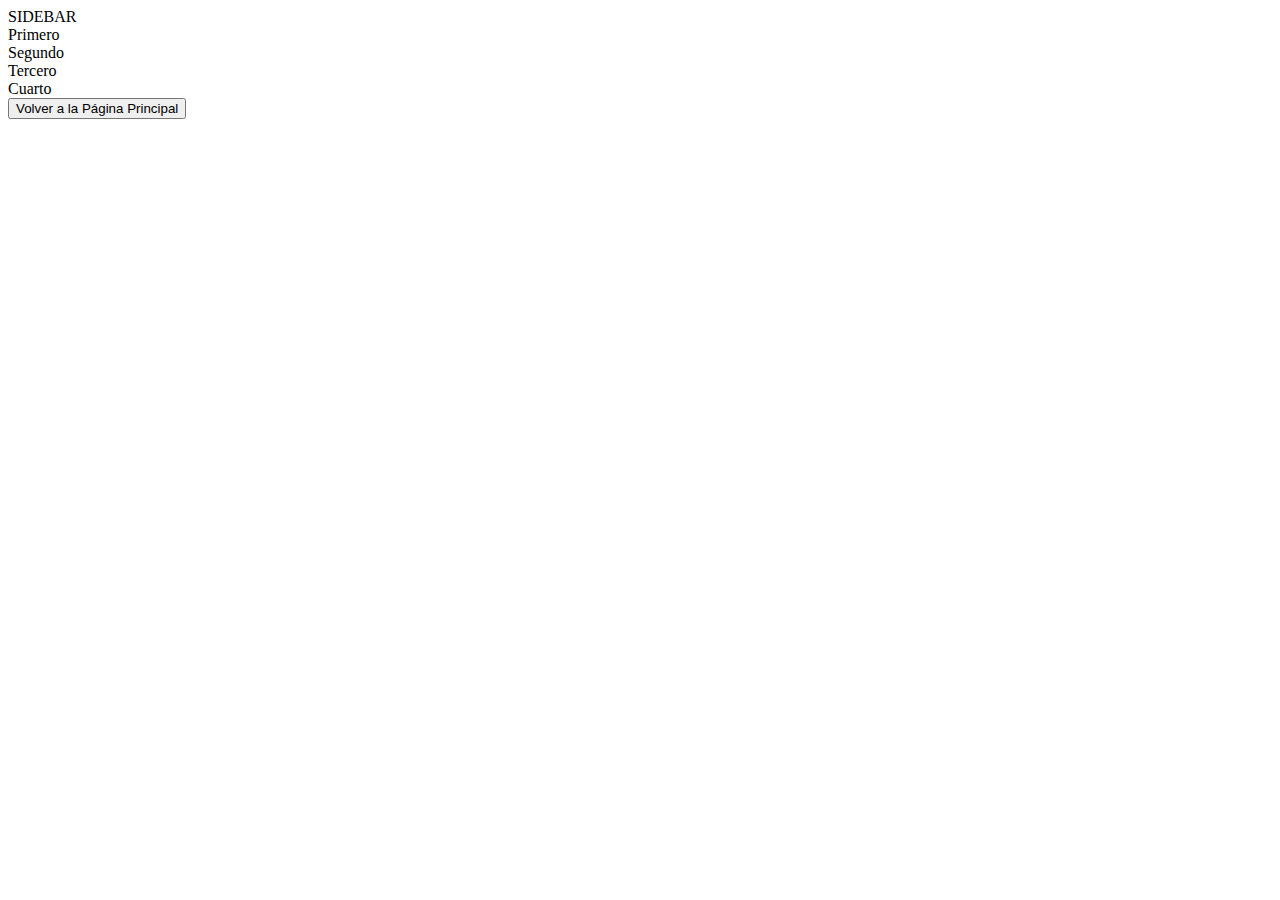
==== instituciones/isfdbv/informatica.html @ 42618af4 "Creacion del Proyecto Calculativa" ====
<!DOCTYPE html>
<html lang="es">
<head>
    <meta charset="UTF-8">
    <meta name="viewport" content="width=device-width, initial-scale=1.0">
    <title>Informática</title>
    <link rel="stylesheet" href="../css/styles.css">
    <script src="../js/include.js" defer></script>
</head>
<body>
    <!-- Contenedor donde se cargará el Header -->
    <div id="header" class="header"></div>


    <aside class="sidebar">
        SIDEBAR
    </aside>

    <article class="main">
        <div class="caja-cursado">
            <div class="caja-materias">
                Primero
            </div>
            <div class="caja-materias">
                Segundo
            </div>
            <div class="caja-materias">
                Tercero
            </div>
            <div class="caja-materias">
                Cuarto
            </div>
        </div>

        <button onclick="window.location.href='../index.html'">
            Volver a la Página Principal
        </button>
    </article>

    <!-- Contenedor donde se cargará el Footer -->
    <div id="footer" class="footer"></div>


    <script src="../js/include.js"></script>
    <script src="../js/theme.js"></script>
</body>
</html>
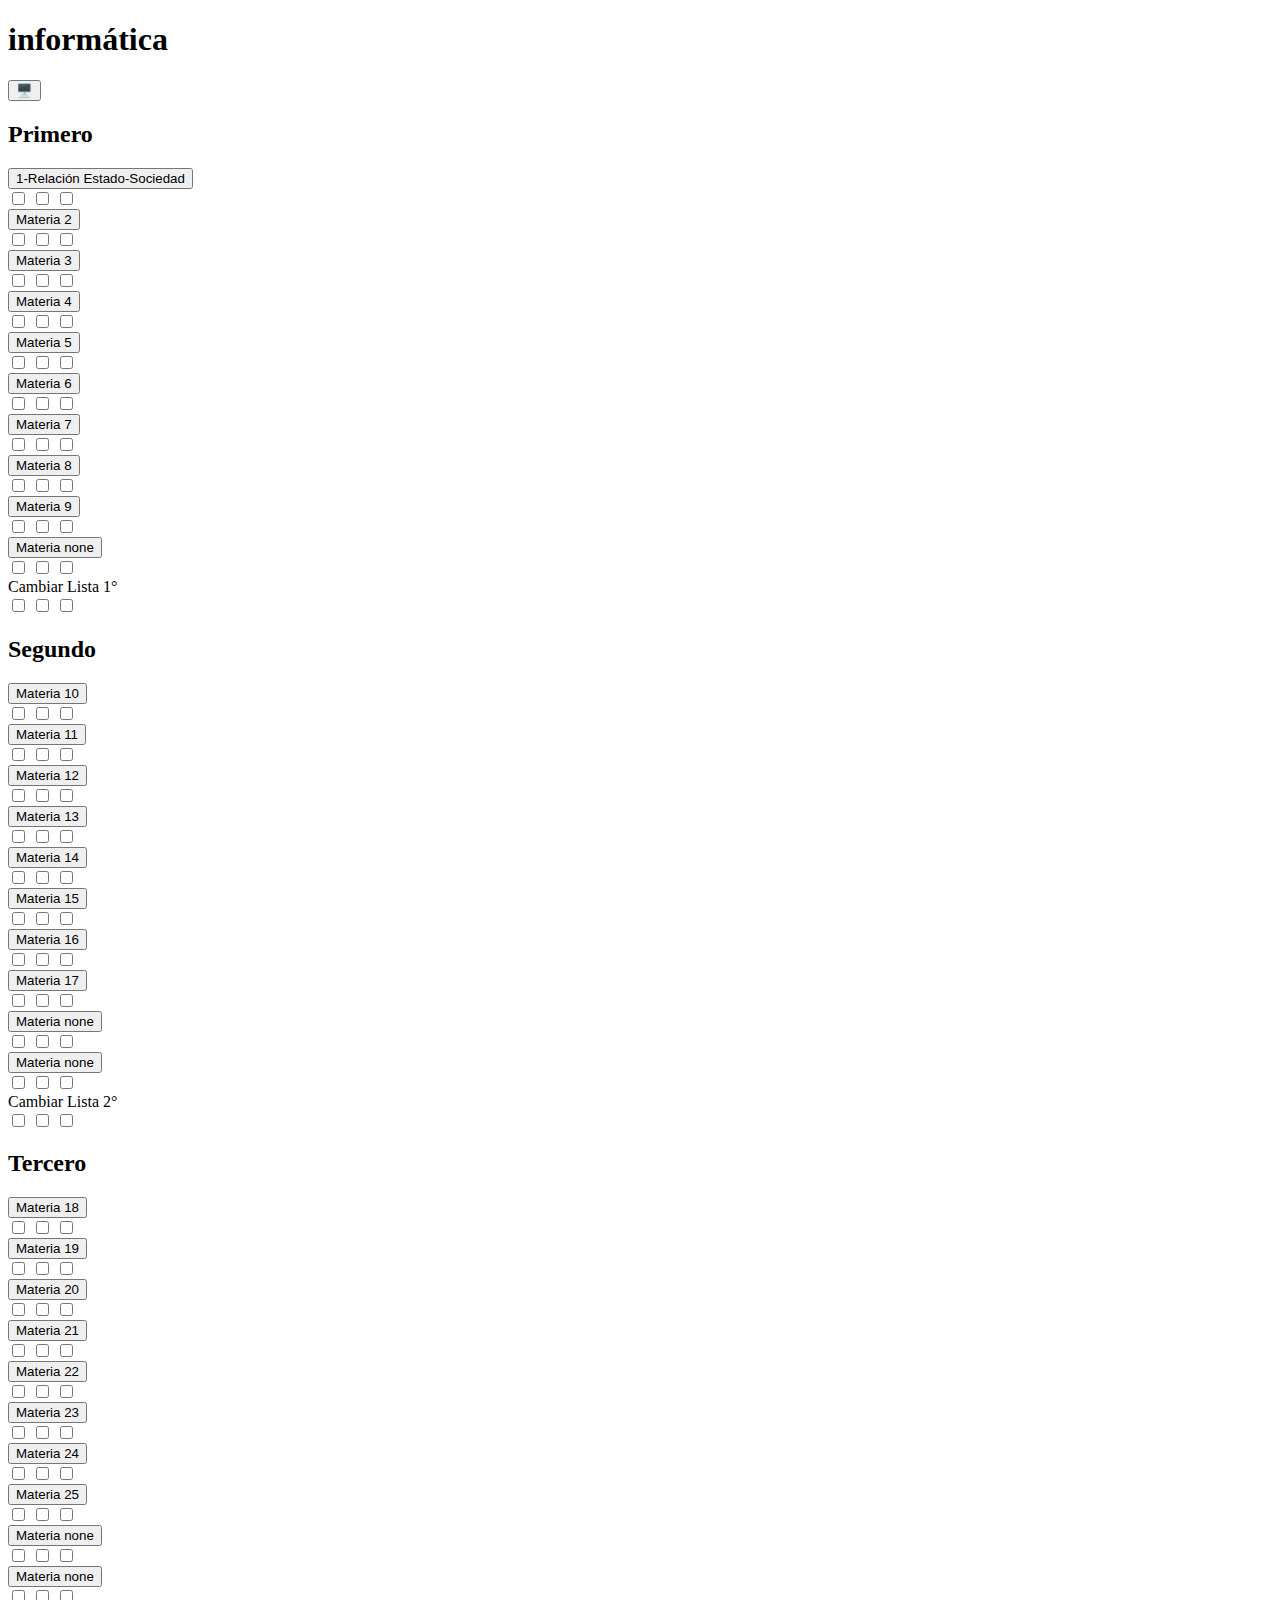
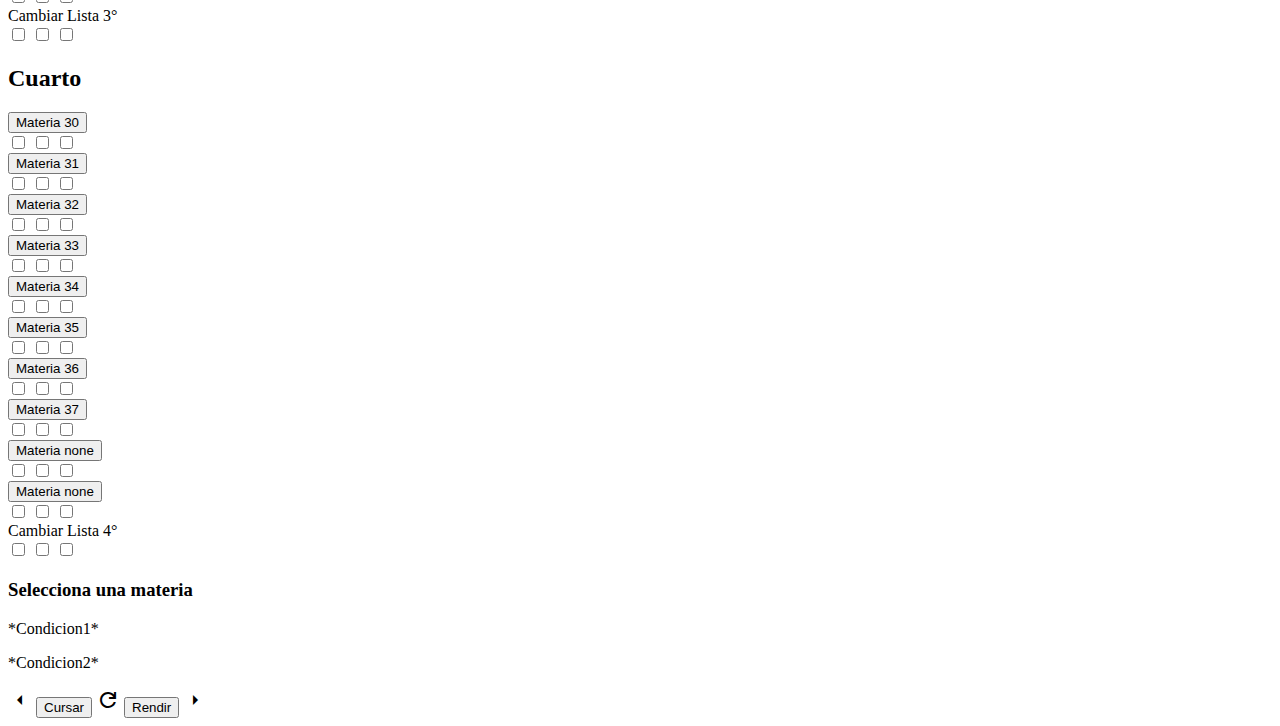
==== commit f378bdbf: "armado de la pantalla de inicio con barra lateral" ====
--- a/instituciones/isfdbv/informatica.html
+++ b/instituciones/isfdbv/informatica.html
@@ -2,46 +2,1034 @@
 <html lang="es">
 <head>
     <meta charset="UTF-8">
+    <meta http-equiv="X-UA-Compatible" content="IE=edge">
     <meta name="viewport" content="width=device-width, initial-scale=1.0">
+    <link href="https://fonts.googleapis.com/css2?family=Material+Symbols+Outlined" rel="stylesheet" />
+    <link rel="stylesheet" href="css/styles.css">
+    <link rel="apple-touch-icon" sizes="180x180" href="assets/logos/apple-touch-icon.png">
+    <link rel="icon" type="image/png" sizes="32x32" href="assets/logos/favicon-32x32.png">
+    <link rel="icon" type="image/png" sizes="16x16" href="assets/logos/favicon-16x16.png">
+    <link rel="manifest" href="assets/logos/site.webmanifest">
+
     <title>Informática</title>
-    <link rel="stylesheet" href="../css/styles.css">
-    <script src="../js/include.js" defer></script>
 </head>
-<body>
-    <!-- Contenedor donde se cargará el Header -->
-    <div id="header" class="header"></div>
+<body class="grid-container">
+    <header class="header">
+        <h1>informática</h1>
+        <nav class="navbar">
+            <button id="theme-toggle" class="theme-button" aria-label="Cambiar tema">🖥️</button>
 
-
-    <aside class="sidebar">
-        SIDEBAR
-    </aside>
+            
+        </nav>
+    </header>
 
     <article class="main">
         <div class="caja-cursado">
+            <!-- Año 1 -->
             <div class="caja-materias">
-                Primero
+                <h2>Primero</h2>
+                <div class="botones-materias">
+                    <div class="materia-linea">
+                        <div class="materia-contenedor">
+                            <div class="materia-boton">
+                                <button class="materia-btn">1-Relación Estado-Sociedad</button>
+                            </div>
+                            <div class="materia-checkboxes">
+                                <label class="custom-checkbox">
+                                    <input type="checkbox" class="checkbox-materia" data-materia="Materia 1" data-checkbox="1">
+                                    <span class="checkmark"></span>
+                                </label>
+                                <label class="custom-checkbox">
+                                    <input type="checkbox" class="checkbox-materia" data-materia="Materia 1" data-checkbox="2">
+                                    <span class="checkmark"></span>
+                                </label>
+                                <label class="custom-checkbox">
+                                    <input type="checkbox" class="checkbox-materia" data-materia="Materia 1" data-checkbox="3">
+                                    <span class="checkmark"></span>
+                                </label>
+                            </div>
+                        </div>
+                    </div>
+                
+                    <!-- Materia 2 -->
+                    <div class="materia-linea">
+                        <div class="materia-contenedor">
+                            <div class="materia-boton">
+                                <button class="materia-btn">Materia 2</button>
+                            </div>
+                            <div class="materia-checkboxes">
+                                <label class="custom-checkbox">
+                                    <input type="checkbox" class="checkbox-materia" data-materia="Materia 2" data-checkbox="1">
+                                    <span class="checkmark"></span>
+                                </label>
+                                <label class="custom-checkbox">
+                                    <input type="checkbox" class="checkbox-materia" data-materia="Materia 2" data-checkbox="2">
+                                    <span class="checkmark"></span>
+                                </label>
+                                <label class="custom-checkbox">
+                                    <input type="checkbox" class="checkbox-materia" data-materia="Materia 2" data-checkbox="3">
+                                    <span class="checkmark"></span>
+                                </label>
+                            </div>
+                        </div>
+                    </div>
+                
+                    <!-- Materia 3 -->
+                    <div class="materia-linea">
+                        <div class="materia-contenedor">
+                            <div class="materia-boton">
+                                <button class="materia-btn">Materia 3</button>
+                            </div>
+                            <div class="materia-checkboxes">
+                                <label class="custom-checkbox">
+                                    <input type="checkbox" class="checkbox-materia" data-materia="Materia 3" data-checkbox="1">
+                                    <span class="checkmark"></span>
+                                </label>
+                                <label class="custom-checkbox">
+                                    <input type="checkbox" class="checkbox-materia" data-materia="Materia 3" data-checkbox="2">
+                                    <span class="checkmark"></span>
+                                </label>
+                                <label class="custom-checkbox">
+                                    <input type="checkbox" class="checkbox-materia" data-materia="Materia 3" data-checkbox="3">
+                                    <span class="checkmark"></span>
+                                </label>
+                            </div>
+                        </div>
+                    </div>
+                    <!-- Materia 4 -->
+                    <div class="materia-linea">
+                        <div class="materia-contenedor">
+                            <div class="materia-boton">
+                                <button class="materia-btn">Materia 4</button>
+                            </div>
+                            <div class="materia-checkboxes">
+                                <label class="custom-checkbox">
+                                    <input type="checkbox" class="checkbox-materia" data-materia="Materia 4" data-checkbox="1">
+                                    <span class="checkmark"></span>
+                                </label>
+                                <label class="custom-checkbox">
+                                    <input type="checkbox" class="checkbox-materia" data-materia="Materia 4" data-checkbox="2">
+                                    <span class="checkmark"></span>
+                                </label>
+                                <label class="custom-checkbox">
+                                    <input type="checkbox" class="checkbox-materia" data-materia="Materia 4" data-checkbox="3">
+                                    <span class="checkmark"></span>
+                                </label>
+                            </div>
+                        </div>
+                    </div>
+                
+                    <!-- Materia 5 -->
+                    <div class="materia-linea">
+                        <div class="materia-contenedor">
+                            <div class="materia-boton">
+                                <button class="materia-btn">Materia 5</button>
+                            </div>
+                            <div class="materia-checkboxes">
+                                <label class="custom-checkbox">
+                                    <input type="checkbox" class="checkbox-materia" data-materia="Materia 5" data-checkbox="1">
+                                    <span class="checkmark"></span>
+                                </label>
+                                <label class="custom-checkbox">
+                                    <input type="checkbox" class="checkbox-materia" data-materia="Materia 5" data-checkbox="2">
+                                    <span class="checkmark"></span>
+                                </label>
+                                <label class="custom-checkbox">
+                                    <input type="checkbox" class="checkbox-materia" data-materia="Materia 5" data-checkbox="3">
+                                    <span class="checkmark"></span>
+                                </label>
+                            </div>
+                        </div>
+                    </div>
+                
+                    <!-- Materia 6 -->
+                    <div class="materia-linea">
+                        <div class="materia-contenedor">
+                            <div class="materia-boton">
+                                <button class="materia-btn">Materia 6</button>
+                            </div>
+                            <div class="materia-checkboxes">
+                                <label class="custom-checkbox">
+                                    <input type="checkbox" class="checkbox-materia" data-materia="Materia 6" data-checkbox="1">
+                                    <span class="checkmark"></span>
+                                </label>
+                                <label class="custom-checkbox">
+                                    <input type="checkbox" class="checkbox-materia" data-materia="Materia 6" data-checkbox="2">
+                                    <span class="checkmark"></span>
+                                </label>
+                                <label class="custom-checkbox">
+                                    <input type="checkbox" class="checkbox-materia" data-materia="Materia 6" data-checkbox="3">
+                                    <span class="checkmark"></span>
+                                </label>
+                            </div>
+                        </div>
+                    </div>
+                
+                    <!-- Materia 7 -->
+                    <div class="materia-linea">
+                        <div class="materia-contenedor">
+                            <div class="materia-boton">
+                                <button class="materia-btn">Materia 7</button>
+                            </div>
+                            <div class="materia-checkboxes">
+                                <label class="custom-checkbox">
+                                    <input type="checkbox" class="checkbox-materia" data-materia="Materia 7" data-checkbox="1">
+                                    <span class="checkmark"></span>
+                                </label>
+                                <label class="custom-checkbox">
+                                    <input type="checkbox" class="checkbox-materia" data-materia="Materia 7" data-checkbox="2">
+                                    <span class="checkmark"></span>
+                                </label>
+                                <label class="custom-checkbox">
+                                    <input type="checkbox" class="checkbox-materia" data-materia="Materia 7" data-checkbox="3">
+                                    <span class="checkmark"></span>
+                                </label>
+                            </div>
+                        </div>
+                    </div>
+                
+                    <!-- Materia 8 -->
+                    <div class="materia-linea">
+                        <div class="materia-contenedor">
+                            <div class="materia-boton">
+                                <button class="materia-btn">Materia 8</button>
+                            </div>
+                            <div class="materia-checkboxes">
+                                <label class="custom-checkbox">
+                                    <input type="checkbox" class="checkbox-materia" data-materia="Materia 8" data-checkbox="1">
+                                    <span class="checkmark"></span>
+                                </label>
+                                <label class="custom-checkbox">
+                                    <input type="checkbox" class="checkbox-materia" data-materia="Materia 8" data-checkbox="2">
+                                    <span class="checkmark"></span>
+                                </label>
+                                <label class="custom-checkbox">
+                                    <input type="checkbox" class="checkbox-materia" data-materia="Materia 8" data-checkbox="3">
+                                    <span class="checkmark"></span>
+                                </label>
+                            </div>
+                        </div>
+                    </div>
+                
+                    <!-- Materia 9 -->
+                    <div class="materia-linea">
+                        <div class="materia-contenedor">
+                            <div class="materia-boton">
+                                <button class="materia-btn">Materia 9</button>
+                            </div>
+                            <div class="materia-checkboxes">
+                                <label class="custom-checkbox">
+                                    <input type="checkbox" class="checkbox-materia" data-materia="Materia 9" data-checkbox="1">
+                                    <span class="checkmark"></span>
+                                </label>
+                                <label class="custom-checkbox">
+                                    <input type="checkbox" class="checkbox-materia" data-materia="Materia 9" data-checkbox="2">
+                                    <span class="checkmark"></span>
+                                </label>
+                                <label class="custom-checkbox">
+                                    <input type="checkbox" class="checkbox-materia" data-materia="Materia 9" data-checkbox="3">
+                                    <span class="checkmark"></span>
+                                </label>
+                            </div>
+                        </div>
+                    </div>
+                    <!-- Materia none -->
+                    <div class="materia-none">
+                        <div class="materia-contenedor">
+                            <div class="materia-boton">
+                                <button class="materia-btn">Materia none</button>
+                            </div>
+                            <div class="materia-checkboxes">
+                                <label class="custom-checkbox">
+                                    <input type="checkbox" class="checkbox-materia" data-materia="Materia none" data-checkbox="1">
+                                    <span class="checkmark"></span>
+                                </label>
+                                <label class="custom-checkbox">
+                                    <input type="checkbox" class="checkbox-materia" data-materia="Materia none" data-checkbox="2">
+                                    <span class="checkmark"></span>
+                                </label>
+                                <label class="custom-checkbox">
+                                    <input type="checkbox" class="checkbox-materia" data-materia="Materia none" data-checkbox="3">
+                                    <span class="checkmark"></span>
+                                </label>
+                            </div>
+                        </div>
+                    </div>
+                </div>
+                
+                <div class="caja-cambiador">
+                    <span class="cambiar-lista-text">Cambiar Lista 1°</span>
+                    <div class="materia-checkboxes">
+                        <label class="custom-checkbox">
+                            <input type="checkbox" class="checkbox-materia" data-materia="Materia 50" data-checkbox="1">
+                            <span class="checkmark"></span>
+                        </label>
+                        <label class="custom-checkbox">
+                            <input type="checkbox" class="checkbox-materia" data-materia="Materia 50" data-checkbox="2">
+                            <span class="checkmark"></span>
+                        </label>
+                        <label class="custom-checkbox">
+                            <input type="checkbox" class="checkbox-materia" data-materia="Materia 50" data-checkbox="3">
+                            <span class="checkmark"></span>
+                        </label>
+                    </div>
+                </div>
             </div>
+
+            <!-- Año 2 -->
             <div class="caja-materias">
-                Segundo
+                <h2>Segundo</h2>
+                <div class="botones-materias">
+                    <!-- Materia 10 -->
+                    <div class="materia-linea">
+                        <div class="materia-contenedor">
+                            <div class="materia-boton">
+                                <button class="materia-btn">Materia 10</button>
+                            </div>
+                            <div class="materia-checkboxes">
+                                <label class="custom-checkbox">
+                                    <input type="checkbox" class="checkbox-materia" data-materia="Materia 10" data-checkbox="1">
+                                    <span class="checkmark"></span>
+                                </label>
+                                <label class="custom-checkbox">
+                                    <input type="checkbox" class="checkbox-materia" data-materia="Materia 10" data-checkbox="2">
+                                    <span class="checkmark"></span>
+                                </label>
+                                <label class="custom-checkbox">
+                                    <input type="checkbox" class="checkbox-materia" data-materia="Materia 10" data-checkbox="3">
+                                    <span class="checkmark"></span>
+                                </label>
+                            </div>
+                        </div>
+                    </div>
+                    <!-- Materia 11 -->
+                    <div class="materia-linea">
+                        <div class="materia-contenedor">
+                            <div class="materia-boton">
+                                <button class="materia-btn">Materia 11</button>
+                            </div>
+                            <div class="materia-checkboxes">
+                                <label class="custom-checkbox">
+                                    <input type="checkbox" class="checkbox-materia" data-materia="Materia 11" data-checkbox="1">
+                                    <span class="checkmark"></span>
+                                </label>
+                                <label class="custom-checkbox">
+                                    <input type="checkbox" class="checkbox-materia" data-materia="Materia 11" data-checkbox="2">
+                                    <span class="checkmark"></span>
+                                </label>
+                                <label class="custom-checkbox">
+                                    <input type="checkbox" class="checkbox-materia" data-materia="Materia 11" data-checkbox="3">
+                                    <span class="checkmark"></span>
+                                </label>
+                            </div>
+                        </div>
+                    </div>
+                    <!-- Materia 12 -->
+                    <div class="materia-linea">
+                        <div class="materia-contenedor">
+                            <div class="materia-boton">
+                                <button class="materia-btn">Materia 12</button>
+                            </div>
+                            <div class="materia-checkboxes">
+                                <label class="custom-checkbox">
+                                    <input type="checkbox" class="checkbox-materia" data-materia="Materia 12" data-checkbox="1">
+                                    <span class="checkmark"></span>
+                                </label>
+                                <label class="custom-checkbox">
+                                    <input type="checkbox" class="checkbox-materia" data-materia="Materia 12" data-checkbox="2">
+                                    <span class="checkmark"></span>
+                                </label>
+                                <label class="custom-checkbox">
+                                    <input type="checkbox" class="checkbox-materia" data-materia="Materia 12" data-checkbox="3">
+                                    <span class="checkmark"></span>
+                                </label>
+                            </div>
+                        </div>
+                    </div>
+                    <!-- Materia 13 -->
+                    <div class="materia-linea">
+                        <div class="materia-contenedor">
+                            <div class="materia-boton">
+                                <button class="materia-btn">Materia 13</button>
+                            </div>
+                            <div class="materia-checkboxes">
+                                <label class="custom-checkbox">
+                                    <input type="checkbox" class="checkbox-materia" data-materia="Materia 13" data-checkbox="1">
+                                    <span class="checkmark"></span>
+                                </label>
+                                <label class="custom-checkbox">
+                                    <input type="checkbox" class="checkbox-materia" data-materia="Materia 13" data-checkbox="2">
+                                    <span class="checkmark"></span>
+                                </label>
+                                <label class="custom-checkbox">
+                                    <input type="checkbox" class="checkbox-materia" data-materia="Materia 13" data-checkbox="3">
+                                    <span class="checkmark"></span>
+                                </label>
+                            </div>
+                        </div>
+                    </div>
+                    <!-- Materia 14 -->
+                    <div class="materia-linea">
+                        <div class="materia-contenedor">
+                            <div class="materia-boton">
+                                <button class="materia-btn">Materia 14</button>
+                            </div>
+                            <div class="materia-checkboxes">
+                                <label class="custom-checkbox">
+                                    <input type="checkbox" class="checkbox-materia" data-materia="Materia 14" data-checkbox="1">
+                                    <span class="checkmark"></span>
+                                </label>
+                                <label class="custom-checkbox">
+                                    <input type="checkbox" class="checkbox-materia" data-materia="Materia 14" data-checkbox="2">
+                                    <span class="checkmark"></span>
+                                </label>
+                                <label class="custom-checkbox">
+                                    <input type="checkbox" class="checkbox-materia" data-materia="Materia 14" data-checkbox="3">
+                                    <span class="checkmark"></span>
+                                </label>
+                            </div>
+                        </div>
+                    </div>
+                    <!-- Materia 15 -->
+                    <div class="materia-linea">
+                        <div class="materia-contenedor">
+                            <div class="materia-boton">
+                                <button class="materia-btn">Materia 15</button>
+                            </div>
+                            <div class="materia-checkboxes">
+                                <label class="custom-checkbox">
+                                    <input type="checkbox" class="checkbox-materia" data-materia="Materia 15" data-checkbox="1">
+                                    <span class="checkmark"></span>
+                                </label>
+                                <label class="custom-checkbox">
+                                    <input type="checkbox" class="checkbox-materia" data-materia="Materia 15" data-checkbox="2">
+                                    <span class="checkmark"></span>
+                                </label>
+                                <label class="custom-checkbox">
+                                    <input type="checkbox" class="checkbox-materia" data-materia="Materia 15" data-checkbox="3">
+                                    <span class="checkmark"></span>
+                                </label>
+                            </div>
+                        </div>
+                    </div>
+                    <!-- Materia 16 -->
+                    <div class="materia-linea">
+                        <div class="materia-contenedor">
+                            <div class="materia-boton">
+                                <button class="materia-btn">Materia 16</button>
+                            </div>
+                            <div class="materia-checkboxes">
+                                <label class="custom-checkbox">
+                                    <input type="checkbox" class="checkbox-materia" data-materia="Materia 16" data-checkbox="1">
+                                    <span class="checkmark"></span>
+                                </label>
+                                <label class="custom-checkbox">
+                                    <input type="checkbox" class="checkbox-materia" data-materia="Materia 16" data-checkbox="2">
+                                    <span class="checkmark"></span>
+                                </label>
+                                <label class="custom-checkbox">
+                                    <input type="checkbox" class="checkbox-materia" data-materia="Materia 16" data-checkbox="3">
+                                    <span class="checkmark"></span>
+                                </label>
+                            </div>
+                        </div>
+                    </div>
+                    <!-- Materia 17 -->
+                    <div class="materia-linea">
+                        <div class="materia-contenedor">
+                            <div class="materia-boton">
+                                <button class="materia-btn">Materia 17</button>
+                            </div>
+                            <div class="materia-checkboxes">
+                                <label class="custom-checkbox">
+                                    <input type="checkbox" class="checkbox-materia" data-materia="Materia 17" data-checkbox="1">
+                                    <span class="checkmark"></span>
+                                </label>
+                                <label class="custom-checkbox">
+                                    <input type="checkbox" class="checkbox-materia" data-materia="Materia 17" data-checkbox="2">
+                                    <span class="checkmark"></span>
+                                </label>
+                                <label class="custom-checkbox">
+                                    <input type="checkbox" class="checkbox-materia" data-materia="Materia 17" data-checkbox="3">
+                                    <span class="checkmark"></span>
+                                </label>
+                            </div>
+                        </div>
+                    </div>
+                    <!-- Materia none -->
+                    <div class="materia-none">
+                        <div class="materia-contenedor">
+                            <div class="materia-boton">
+                                <button class="materia-btn">Materia none</button>
+                            </div>
+                            <div class="materia-checkboxes">
+                                <label class="custom-checkbox">
+                                    <input type="checkbox" class="checkbox-materia" data-materia="Materia none" data-checkbox="1">
+                                    <span class="checkmark"></span>
+                                </label>
+                                <label class="custom-checkbox">
+                                    <input type="checkbox" class="checkbox-materia" data-materia="Materia none" data-checkbox="2">
+                                    <span class="checkmark"></span>
+                                </label>
+                                <label class="custom-checkbox">
+                                    <input type="checkbox" class="checkbox-materia" data-materia="Materia none" data-checkbox="3">
+                                    <span class="checkmark"></span>
+                                </label>
+                            </div>
+                        </div>
+                    </div>
+                    <!-- Materia none -->
+                    <div class="materia-none">
+                        <div class="materia-contenedor">
+                            <div class="materia-boton">
+                                <button class="materia-btn">Materia none</button>
+                            </div>
+                            <div class="materia-checkboxes">
+                                <label class="custom-checkbox">
+                                    <input type="checkbox" class="checkbox-materia" data-materia="Materia none" data-checkbox="1">
+                                    <span class="checkmark"></span>
+                                </label>
+                                <label class="custom-checkbox">
+                                    <input type="checkbox" class="checkbox-materia" data-materia="Materia none" data-checkbox="2">
+                                    <span class="checkmark"></span>
+                                </label>
+                                <label class="custom-checkbox">
+                                    <input type="checkbox" class="checkbox-materia" data-materia="Materia none" data-checkbox="3">
+                                    <span class="checkmark"></span>
+                                </label>
+                            </div>
+                        </div>
+                    </div>
+                </div>
+                <div class="caja-cambiador">
+                    <span class="cambiar-lista-text">Cambiar Lista 2°</span>
+                    <div class="materia-checkboxes">
+                        <label class="custom-checkbox">
+                            <input type="checkbox" class="checkbox-materia" data-materia="Materia 51" data-checkbox="1">
+                            <span class="checkmark"></span>
+                        </label>
+                        <label class="custom-checkbox">
+                            <input type="checkbox" class="checkbox-materia" data-materia="Materia 51" data-checkbox="2">
+                            <span class="checkmark"></span>
+                        </label>
+                        <label class="custom-checkbox">
+                            <input type="checkbox" class="checkbox-materia" data-materia="Materia 51" data-checkbox="3">
+                            <span class="checkmark"></span>
+                        </label>
+                    </div>
+                </div>
             </div>
+
+            <!-- Año 3 -->
             <div class="caja-materias">
-                Tercero
+                <h2>Tercero</h2>
+                <div class="botones-materias">
+                    <!-- Materia 18 -->
+                    <div class="materia-linea">
+                        <div class="materia-contenedor">
+                            <div class="materia-boton">
+                                <button class="materia-btn">Materia 18</button>
+                            </div>
+                            <div class="materia-checkboxes">
+                                <label class="custom-checkbox">
+                                    <input type="checkbox" class="checkbox-materia" data-materia="Materia 18" data-checkbox="1">
+                                    <span class="checkmark"></span>
+                                </label>
+                                <label class="custom-checkbox">
+                                    <input type="checkbox" class="checkbox-materia" data-materia="Materia 18" data-checkbox="2">
+                                    <span class="checkmark"></span>
+                                </label>
+                                <label class="custom-checkbox">
+                                    <input type="checkbox" class="checkbox-materia" data-materia="Materia 18" data-checkbox="3">
+                                    <span class="checkmark"></span>
+                                </label>
+                            </div>
+                        </div>
+                    </div>
+
+                    <!-- Materia 19 -->
+                    <div class="materia-linea">
+                        <div class="materia-contenedor">
+                            <div class="materia-boton">
+                                <button class="materia-btn">Materia 19</button>
+                            </div>
+                            <div class="materia-checkboxes">
+                                <label class="custom-checkbox">
+                                    <input type="checkbox" class="checkbox-materia" data-materia="Materia 19" data-checkbox="1">
+                                    <span class="checkmark"></span>
+                                </label>
+                                <label class="custom-checkbox">
+                                    <input type="checkbox" class="checkbox-materia" data-materia="Materia 19" data-checkbox="2">
+                                    <span class="checkmark"></span>
+                                </label>
+                                <label class="custom-checkbox">
+                                    <input type="checkbox" class="checkbox-materia" data-materia="Materia 19" data-checkbox="3">
+                                    <span class="checkmark"></span>
+                                </label>
+                            </div>
+                        </div>
+                    </div>
+                    <!-- Materia 20 -->
+                    <div class="materia-linea">
+                        <div class="materia-contenedor">
+                            <div class="materia-boton">
+                                <button class="materia-btn">Materia 20</button>
+                            </div>
+                            <div class="materia-checkboxes">
+                                <label class="custom-checkbox">
+                                    <input type="checkbox" class="checkbox-materia" data-materia="Materia 20" data-checkbox="1">
+                                    <span class="checkmark"></span>
+                                </label>
+                                <label class="custom-checkbox">
+                                    <input type="checkbox" class="checkbox-materia" data-materia="Materia 20" data-checkbox="2">
+                                    <span class="checkmark"></span>
+                                </label>
+                                <label class="custom-checkbox">
+                                    <input type="checkbox" class="checkbox-materia" data-materia="Materia 20" data-checkbox="3">
+                                    <span class="checkmark"></span>
+                                </label>
+                            </div>
+                        </div>
+                    </div>
+                    <!-- Materia 21 -->
+                    <div class="materia-linea">
+                        <div class="materia-contenedor">
+                            <div class="materia-boton">
+                                <button class="materia-btn">Materia 21</button>
+                            </div>
+                            <div class="materia-checkboxes">
+                                <label class="custom-checkbox">
+                                    <input type="checkbox" class="checkbox-materia" data-materia="Materia 21" data-checkbox="1">
+                                    <span class="checkmark"></span>
+                                </label>
+                                <label class="custom-checkbox">
+                                    <input type="checkbox" class="checkbox-materia" data-materia="Materia 21" data-checkbox="2">
+                                    <span class="checkmark"></span>
+                                </label>
+                                <label class="custom-checkbox">
+                                    <input type="checkbox" class="checkbox-materia" data-materia="Materia 21" data-checkbox="3">
+                                    <span class="checkmark"></span>
+                                </label>
+                            </div>
+                        </div>
+                    </div>
+                    <!-- Materia 22 -->
+                    <div class="materia-linea">
+                        <div class="materia-contenedor">
+                            <div class="materia-boton">
+                                <button class="materia-btn">Materia 22</button>
+                            </div>
+                            <div class="materia-checkboxes">
+                                <label class="custom-checkbox">
+                                    <input type="checkbox" class="checkbox-materia" data-materia="Materia 22" data-checkbox="1">
+                                    <span class="checkmark"></span>
+                                </label>
+                                <label class="custom-checkbox">
+                                    <input type="checkbox" class="checkbox-materia" data-materia="Materia 22" data-checkbox="2">
+                                    <span class="checkmark"></span>
+                                </label>
+                                <label class="custom-checkbox">
+                                    <input type="checkbox" class="checkbox-materia" data-materia="Materia 22" data-checkbox="3">
+                                    <span class="checkmark"></span>
+                                </label>
+                            </div>
+                        </div>
+                    </div>
+                    <!-- Materia 23 -->
+                    <div class="materia-linea">
+                        <div class="materia-contenedor">
+                            <div class="materia-boton">
+                                <button class="materia-btn">Materia 23</button>
+                            </div>
+                            <div class="materia-checkboxes">
+                                <label class="custom-checkbox">
+                                    <input type="checkbox" class="checkbox-materia" data-materia="Materia 23" data-checkbox="1">
+                                    <span class="checkmark"></span>
+                                </label>
+                                <label class="custom-checkbox">
+                                    <input type="checkbox" class="checkbox-materia" data-materia="Materia 23" data-checkbox="2">
+                                    <span class="checkmark"></span>
+                                </label>
+                                <label class="custom-checkbox">
+                                    <input type="checkbox" class="checkbox-materia" data-materia="Materia 23" data-checkbox="3">
+                                    <span class="checkmark"></span>
+                                </label>
+                            </div>
+                        </div>
+                    </div>
+                    <!-- Materia 24 -->
+                    <div class="materia-linea">
+                        <div class="materia-contenedor">
+                            <div class="materia-boton">
+                                <button class="materia-btn">Materia 24</button>
+                            </div>
+                            <div class="materia-checkboxes">
+                                <label class="custom-checkbox">
+                                    <input type="checkbox" class="checkbox-materia" data-materia="Materia 24" data-checkbox="1">
+                                    <span class="checkmark"></span>
+                                </label>
+                                <label class="custom-checkbox">
+                                    <input type="checkbox" class="checkbox-materia" data-materia="Materia 24" data-checkbox="2">
+                                    <span class="checkmark"></span>
+                                </label>
+                                <label class="custom-checkbox">
+                                    <input type="checkbox" class="checkbox-materia" data-materia="Materia 24" data-checkbox="3">
+                                    <span class="checkmark"></span>
+                                </label>
+                            </div>
+                        </div>
+                    </div>
+                    <!-- Materia 25 -->
+                    <div class="materia-linea">
+                        <div class="materia-contenedor">
+                            <div class="materia-boton">
+                                <button class="materia-btn">Materia 25</button>
+                            </div>
+                            <div class="materia-checkboxes">
+                                <label class="custom-checkbox">
+                                    <input type="checkbox" class="checkbox-materia" data-materia="Materia 25" data-checkbox="1">
+                                    <span class="checkmark"></span>
+                                </label>
+                                <label class="custom-checkbox">
+                                    <input type="checkbox" class="checkbox-materia" data-materia="Materia 25" data-checkbox="2">
+                                    <span class="checkmark"></span>
+                                </label>
+                                <label class="custom-checkbox">
+                                    <input type="checkbox" class="checkbox-materia" data-materia="Materia 25" data-checkbox="3">
+                                    <span class="checkmark"></span>
+                                </label>
+                            </div>
+                        </div>
+                    </div>
+                    <!-- Materia none -->
+                    <div class="materia-none">
+                        <div class="materia-contenedor">
+                            <div class="materia-boton">
+                                <button class="materia-btn">Materia none</button>
+                            </div>
+                            <div class="materia-checkboxes">
+                                <label class="custom-checkbox">
+                                    <input type="checkbox" class="checkbox-materia" data-materia="Materia none" data-checkbox="1">
+                                    <span class="checkmark"></span>
+                                </label>
+                                <label class="custom-checkbox">
+                                    <input type="checkbox" class="checkbox-materia" data-materia="Materia none" data-checkbox="2">
+                                    <span class="checkmark"></span>
+                                </label>
+                                <label class="custom-checkbox">
+                                    <input type="checkbox" class="checkbox-materia" data-materia="Materia none" data-checkbox="3">
+                                    <span class="checkmark"></span>
+                                </label>
+                            </div>
+                        </div>
+                    </div>
+                    <!-- Materia none -->
+                    <div class="materia-none">
+                        <div class="materia-contenedor">
+                            <div class="materia-boton">
+                                <button class="materia-btn">Materia none</button>
+                            </div>
+                            <div class="materia-checkboxes">
+                                <label class="custom-checkbox">
+                                    <input type="checkbox" class="checkbox-materia" data-materia="Materia none" data-checkbox="1">
+                                    <span class="checkmark"></span>
+                                </label>
+                                <label class="custom-checkbox">
+                                    <input type="checkbox" class="checkbox-materia" data-materia="Materia none" data-checkbox="2">
+                                    <span class="checkmark"></span>
+                                </label>
+                                <label class="custom-checkbox">
+                                    <input type="checkbox" class="checkbox-materia" data-materia="Materia none" data-checkbox="3">
+                                    <span class="checkmark"></span>
+                                </label>
+                            </div>
+                        </div>
+                    </div>
+
+                </div>
+                <div class="caja-cambiador">
+                    <span class="cambiar-lista-text">Cambiar Lista 3°</span>
+                    <div class="materia-checkboxes">
+                        <label class="custom-checkbox">
+                            <input type="checkbox" class="checkbox-materia" data-materia="Materia 52" data-checkbox="1">
+                            <span class="checkmark"></span>
+                        </label>
+                        <label class="custom-checkbox">
+                            <input type="checkbox" class="checkbox-materia" data-materia="Materia 52" data-checkbox="2">
+                            <span class="checkmark"></span>
+                        </label>
+                        <label class="custom-checkbox">
+                            <input type="checkbox" class="checkbox-materia" data-materia="Materia 52" data-checkbox="3">
+                            <span class="checkmark"></span>
+                        </label>
+                    </div>
+                </div>
             </div>
+            <!-- Año 4 -->
             <div class="caja-materias">
-                Cuarto
+                <h2>Cuarto</h2>
+                <div class="botones-materias">
+                    <!-- Materia 30 -->
+                    <div class="materia-linea">
+                        <div class="materia-contenedor">
+                            <div class="materia-boton">
+                                <button class="materia-btn">Materia 30</button>
+                            </div>
+                            <div class="materia-checkboxes">
+                                <label class="custom-checkbox">
+                                    <input type="checkbox" class="checkbox-materia" data-materia="Materia 30" data-checkbox="1">
+                                    <span class="checkmark"></span>
+                                </label>
+                                <label class="custom-checkbox">
+                                    <input type="checkbox" class="checkbox-materia" data-materia="Materia 30" data-checkbox="2">
+                                    <span class="checkmark"></span>
+                                </label>
+                                <label class="custom-checkbox">
+                                    <input type="checkbox" class="checkbox-materia" data-materia="Materia 30" data-checkbox="3">
+                                    <span class="checkmark"></span>
+                                </label>
+                            </div>
+                        </div>
+                    </div>
+                    <!-- Materia 31 -->
+                    <div class="materia-linea">
+                        <div class="materia-contenedor">
+                            <div class="materia-boton">
+                                <button class="materia-btn">Materia 31</button>
+                            </div>
+                            <div class="materia-checkboxes">
+                                <label class="custom-checkbox">
+                                    <input type="checkbox" class="checkbox-materia" data-materia="Materia 31" data-checkbox="1">
+                                    <span class="checkmark"></span>
+                                </label>
+                                <label class="custom-checkbox">
+                                    <input type="checkbox" class="checkbox-materia" data-materia="Materia 31" data-checkbox="2">
+                                    <span class="checkmark"></span>
+                                </label>
+                                <label class="custom-checkbox">
+                                    <input type="checkbox" class="checkbox-materia" data-materia="Materia 31" data-checkbox="3">
+                                    <span class="checkmark"></span>
+                                </label>
+                            </div>
+                        </div>
+                    </div>
+                    <!-- Materia 32 -->
+                    <div class="materia-linea">
+                        <div class="materia-contenedor">
+                            <div class="materia-boton">
+                                <button class="materia-btn">Materia 32</button>
+                            </div>
+                            <div class="materia-checkboxes">
+                                <label class="custom-checkbox">
+                                    <input type="checkbox" class="checkbox-materia" data-materia="Materia 32" data-checkbox="1">
+                                    <span class="checkmark"></span>
+                                </label>
+                                <label class="custom-checkbox">
+                                    <input type="checkbox" class="checkbox-materia" data-materia="Materia 32" data-checkbox="2">
+                                    <span class="checkmark"></span>
+                                </label>
+                                <label class="custom-checkbox">
+                                    <input type="checkbox" class="checkbox-materia" data-materia="Materia 32" data-checkbox="3">
+                                    <span class="checkmark"></span>
+                                </label>
+                            </div>
+                        </div>
+                    </div>
+                    <!-- Materia 33 -->
+                    <div class="materia-linea">
+                        <div class="materia-contenedor">
+                            <div class="materia-boton">
+                                <button class="materia-btn">Materia 33</button>
+                            </div>
+                            <div class="materia-checkboxes">
+                                <label class="custom-checkbox">
+                                    <input type="checkbox" class="checkbox-materia" data-materia="Materia 33" data-checkbox="1">
+                                    <span class="checkmark"></span>
+                                </label>
+                                <label class="custom-checkbox">
+                                    <input type="checkbox" class="checkbox-materia" data-materia="Materia 33" data-checkbox="2">
+                                    <span class="checkmark"></span>
+                                </label>
+                                <label class="custom-checkbox">
+                                    <input type="checkbox" class="checkbox-materia" data-materia="Materia 33" data-checkbox="3">
+                                    <span class="checkmark"></span>
+                                </label>
+                            </div>
+                        </div>
+                    </div>
+                    <!-- Materia 34 -->
+                    <div class="materia-linea">
+                        <div class="materia-contenedor">
+                            <div class="materia-boton">
+                                <button class="materia-btn">Materia 34</button>
+                            </div>
+                            <div class="materia-checkboxes">
+                                <label class="custom-checkbox">
+                                    <input type="checkbox" class="checkbox-materia" data-materia="Materia 34" data-checkbox="1">
+                                    <span class="checkmark"></span>
+                                </label>
+                                <label class="custom-checkbox">
+                                    <input type="checkbox" class="checkbox-materia" data-materia="Materia 34" data-checkbox="2">
+                                    <span class="checkmark"></span>
+                                </label>
+                                <label class="custom-checkbox">
+                                    <input type="checkbox" class="checkbox-materia" data-materia="Materia 34" data-checkbox="3">
+                                    <span class="checkmark"></span>
+                                </label>
+                            </div>
+                        </div>
+                    </div>
+                    <!-- Materia 35 -->
+                    <div class="materia-linea">
+                        <div class="materia-contenedor">
+                            <div class="materia-boton">
+                                <button class="materia-btn">Materia 35</button>
+                            </div>
+                            <div class="materia-checkboxes">
+                                <label class="custom-checkbox">
+                                    <input type="checkbox" class="checkbox-materia" data-materia="Materia 35" data-checkbox="1">
+                                    <span class="checkmark"></span>
+                                </label>
+                                <label class="custom-checkbox">
+                                    <input type="checkbox" class="checkbox-materia" data-materia="Materia 35" data-checkbox="2">
+                                    <span class="checkmark"></span>
+                                </label>
+                                <label class="custom-checkbox">
+                                    <input type="checkbox" class="checkbox-materia" data-materia="Materia 35" data-checkbox="3">
+                                    <span class="checkmark"></span>
+                                </label>
+                            </div>
+                        </div>
+                    </div>
+                    <!-- Materia 36 -->
+                    <div class="materia-linea">
+                        <div class="materia-contenedor">
+                            <div class="materia-boton">
+                                <button class="materia-btn">Materia 36</button>
+                            </div>
+                            <div class="materia-checkboxes">
+                                <label class="custom-checkbox">
+                                    <input type="checkbox" class="checkbox-materia" data-materia="Materia 36" data-checkbox="1">
+                                    <span class="checkmark"></span>
+                                </label>
+                                <label class="custom-checkbox">
+                                    <input type="checkbox" class="checkbox-materia" data-materia="Materia 36" data-checkbox="2">
+                                    <span class="checkmark"></span>
+                                </label>
+                                <label class="custom-checkbox">
+                                    <input type="checkbox" class="checkbox-materia" data-materia="Materia 36" data-checkbox="3">
+                                    <span class="checkmark"></span>
+                                </label>
+                            </div>
+                        </div>
+                    </div>
+                    <!-- Materia 37 -->
+                    <div class="materia-linea">
+                        <div class="materia-contenedor">
+                            <div class="materia-boton">
+                                <button class="materia-btn">Materia 37</button>
+                            </div>
+                            <div class="materia-checkboxes">
+                                <label class="custom-checkbox">
+                                    <input type="checkbox" class="checkbox-materia" data-materia="Materia 37" data-checkbox="1">
+                                    <span class="checkmark"></span>
+                                </label>
+                                <label class="custom-checkbox">
+                                    <input type="checkbox" class="checkbox-materia" data-materia="Materia 37" data-checkbox="2">
+                                    <span class="checkmark"></span>
+                                </label>
+                                <label class="custom-checkbox">
+                                    <input type="checkbox" class="checkbox-materia" data-materia="Materia 37" data-checkbox="3">
+                                    <span class="checkmark"></span>
+                                </label>
+                            </div>
+                        </div>
+                    </div>
+                    <!-- Materia none -->
+                    <div class="materia-none">
+                        <div class="materia-contenedor">
+                            <div class="materia-boton">
+                                <button class="materia-btn">Materia none</button>
+                            </div>
+                            <div class="materia-checkboxes">
+                                <label class="custom-checkbox">
+                                    <input type="checkbox" class="checkbox-materia" data-materia="Materia none" data-checkbox="1">
+                                    <span class="checkmark"></span>
+                                </label>
+                                <label class="custom-checkbox">
+                                    <input type="checkbox" class="checkbox-materia" data-materia="Materia none" data-checkbox="2">
+                                    <span class="checkmark"></span>
+                                </label>
+                                <label class="custom-checkbox">
+                                    <input type="checkbox" class="checkbox-materia" data-materia="Materia none" data-checkbox="3">
+                                    <span class="checkmark"></span>
+                                </label>
+                            </div>
+                        </div>
+                    </div>
+                    <!-- Materia none -->
+                    <div class="materia-none">
+                        <div class="materia-contenedor">
+                            <div class="materia-boton">
+                                <button class="materia-btn">Materia none</button>
+                            </div>
+                            <div class="materia-checkboxes">
+                                <label class="custom-checkbox">
+                                    <input type="checkbox" class="checkbox-materia" data-materia="Materia none" data-checkbox="1">
+                                    <span class="checkmark"></span>
+                                </label>
+                                <label class="custom-checkbox">
+                                    <input type="checkbox" class="checkbox-materia" data-materia="Materia none" data-checkbox="2">
+                                    <span class="checkmark"></span>
+                                </label>
+                                <label class="custom-checkbox">
+                                    <input type="checkbox" class="checkbox-materia" data-materia="Materia none" data-checkbox="3">
+                                    <span class="checkmark"></span>
+                                </label>
+                            </div>
+                        </div>
+                    </div>
+                </div>
+            <div class="caja-cambiador">
+                <span class="cambiar-lista-text">Cambiar Lista 4°</span>
+                <div class="materia-checkboxes">
+                    <label class="custom-checkbox">
+                        <input type="checkbox" class="checkbox-materia" data-materia="Materia 53" data-checkbox="1">
+                        <span class="checkmark"></span>
+                    </label>
+                    <label class="custom-checkbox">
+                        <input type="checkbox" class="checkbox-materia" data-materia="Materia 53" data-checkbox="2">
+                        <span class="checkmark"></span>
+                    </label>
+                    <label class="custom-checkbox">
+                        <input type="checkbox" class="checkbox-materia" data-materia="Materia 53" data-checkbox="3">
+                        <span class="checkmark"></span>
+                    </label>
+                </div>
             </div>
         </div>
-
-        <button onclick="window.location.href='../index.html'">
-            Volver a la Página Principal
-        </button>
     </article>
 
-    <!-- Contenedor donde se cargará el Footer -->
-    <div id="footer" class="footer"></div>
+    <aside class="sidebar">
+        <h3 id="materia-nombre">Selecciona una materia</h3>
+        <div class="condiciones">
+            <p id="condicion-1">*Condicion1*</p>
+            <p id="condicion-2">*Condicion2*</p>
+        </div>
+    </aside>
 
+    <footer class="footer">
+        
+        <div class="scrolling-buttons-container">
+            <span id="scrolling-button-left" class="material-symbols-outlined">arrow_left</span>
+            <button class="btn-calcular">Cursar</button>
+            <span id="refresh-button" class="material-symbols-outlined">refresh</span>
+            <button class="btn-calcular">Rendir</button>
+            <span id="scrolling-button-right" class="material-symbols-outlined">arrow_right</span>
+        </div>
+    </footer>
+    <script src="js/theme.js" defer></script>
+    <script src="js/main.js" defer></script>
 
-    <script src="../js/include.js"></script>
-    <script src="../js/theme.js"></script>
 </body>
 </html>
